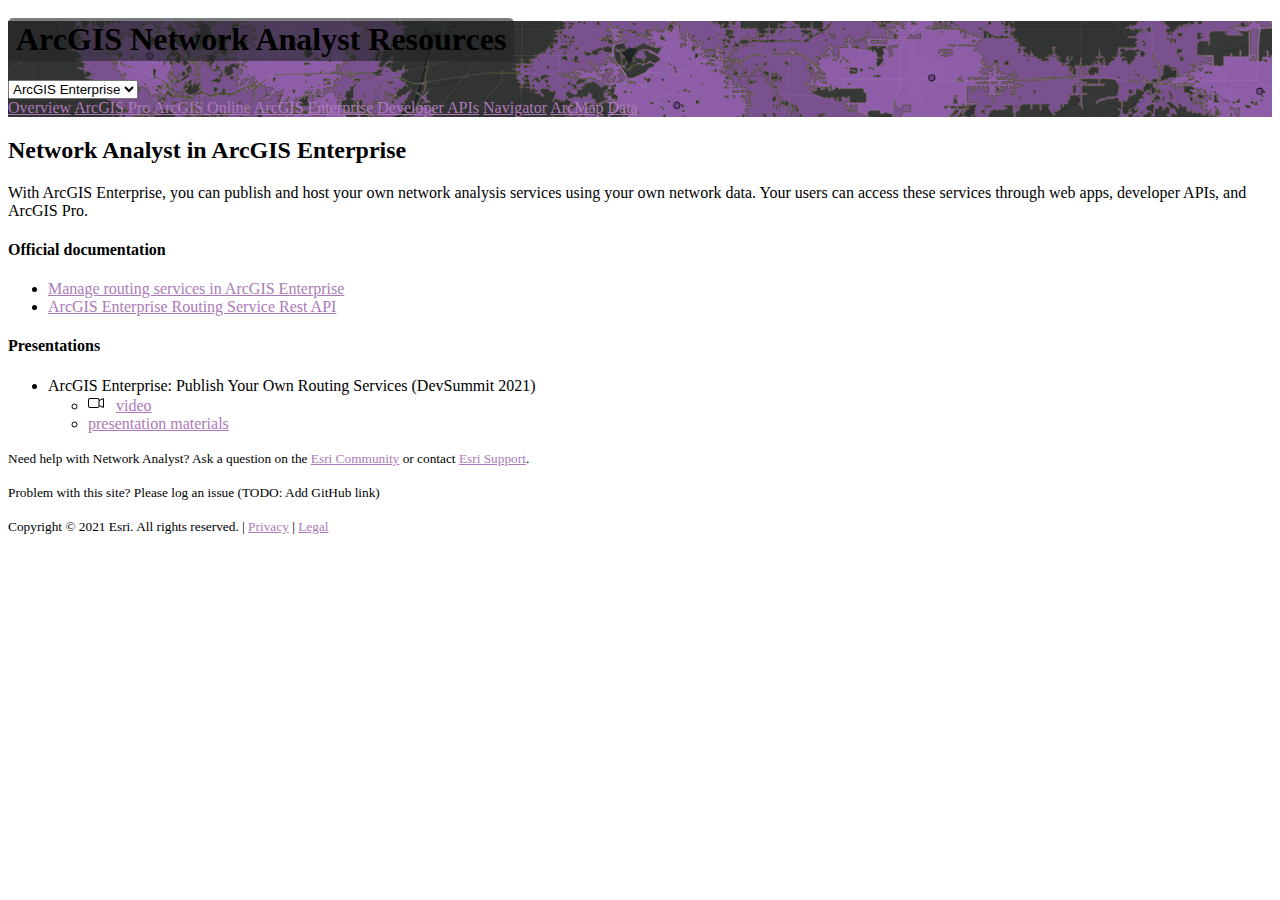
==== docs/ArcGISEnterprise.html @ 551164ad "Add NA Resources website pages" ====
<!-- Top part of the Network Analyst resources webpage, including navigation bar.-->
<!doctype html>
<!--[if lt IE 9]>  <html lang="en" class="ie lt-ie9 ie8"> <![endif]-->
<!--[if IE 9]>     <html lang="en" class="ie ie9"> <![endif]-->
<!--[if !IE]><!--> <html lang="en"> <!--<![endif]-->
  <head>
    <meta charset="utf-8">
    <meta content="IE=edge" http-equiv="X-UA-Compatible">
    <meta name="viewport" content="width=device-width, user-scalable=no">
    <title>ArcGIS Enterprise | ArcGIS Network Analyst</title>
    <link rel="shortcut icon" href="/img/favicon.ico">
    <!-- get calcite-web css from the cdn (use latest version) -->
    <link rel="stylesheet" href="https://s3-us-west-1.amazonaws.com/patterns.esri.com/files/calcite-web/1.0.0-rc.7/css/calcite-web.min.css">
    <link rel="stylesheet" type="text/css" href="style.css">
    <!--[if lt IE 9]>
      <script src="/assets/javascripts/libs/selectivizr.js"></script>
      <script src="/assets/javascripts/libs/html5shiv.js"></script>
    <![endif]-->
  </head>
  <body>
    <div class="wrapper trailer-1">

      <header class="sub-nav"  id="subnav">
        <div class="grid-container">
          <div class="column-24">
            <h1 class="sub-nav-title text-white"><span class="banner-title">ArcGIS Network Analyst Resources</span></h1>
            <select class="phone-show select-full trailer-half js-select-nav">
<option value="./index.html">Overview</option>
<option value="./ArcGISPro.html">ArcGIS Pro</option>
<option value="./ArcGISOnline.html">ArcGIS Online</option>
<option value="./ArcGISEnterprise.html" selected>ArcGIS Enterprise</option>
<option value="./DeveloperAPIs.html">Developer APIs</option>
<option value="./Navigator.html">Navigator</option>
<option value="./ArcMap.html">ArcMap</option>
<option value="./Data.html">Data</option>

      </select>
      <nav class="sub-nav-list phone-hide" aria-labelledby="subnav">
<a class="sub-nav-link" href="./index.html">Overview</a>
<a class="sub-nav-link" href="./ArcGISPro.html">ArcGIS Pro</a>
<a class="sub-nav-link" href="./ArcGISOnline.html">ArcGIS Online</a>
<a class="sub-nav-link is-active" href="./ArcGISEnterprise.html">ArcGIS Enterprise</a>
<a class="sub-nav-link" href="./DeveloperAPIs.html">Developer APIs</a>
<a class="sub-nav-link" href="./Navigator.html">Navigator</a>
<a class="sub-nav-link" href="./ArcMap.html">ArcMap</a>
<a class="sub-nav-link" href="./Data.html">Data</a>

      </nav>
          </div>
        </div>
      </header>
  <div class="grid-container leader-2">

  <!-- main content - ArcGIS Enterprise -->
  <div class="column-22 pre-1 post-1">

    <h2 class="leader-1">Network Analyst in ArcGIS Enterprise</h2>

    <p>With ArcGIS Enterprise, you can publish and host your own network analysis services using your own
      network data. Your users can access these services through web apps, developer APIs, and ArcGIS Pro.
    </p>

    <h4>Official documentation</h4>
    <ul>
      <li>
        <!--Documentation icon--><span class="icon-ui-documentation" aria-label="Documentation"></span>
        <a href="https://enterprise.arcgis.com/en/server/latest/publish-services/windows/what-is-a-routing-service.htm" rel="noopener" target="_blank">
          Manage routing services in ArcGIS Enterprise</a></li>
      <li>
        <!--Documentation icon--><span class="icon-ui-documentation" aria-label="Documentation"></span>
        <a href="https://developers.arcgis.com/rest/services-reference/an-overview-of-routing-services.htm" rel="noopener" target="_blank">
          ArcGIS Enterprise Routing Service Rest API</a></li>
    </ul>

    <h4>Presentations</h4>
    <ul>
      <li>
        ArcGIS Enterprise: Publish Your Own Routing Services (DevSummit 2021)
        <ul>
          <li>
            <!--video icon--><svg xmlns="http://www.w3.org/2000/svg" width="16" height="16" fill="currentColor" class="bi bi-camera-video" viewBox="0 0 16 16" aria-label="Video"><path fill-rule="evenodd" d="M0 5a2 2 0 0 1 2-2h7.5a2 2 0 0 1 1.983 1.738l3.11-1.382A1 1 0 0 1 16 4.269v7.462a1 1 0 0 1-1.406.913l-3.111-1.382A2 2 0 0 1 9.5 13H2a2 2 0 0 1-2-2V5zm11.5 5.175 3.5 1.556V4.269l-3.5 1.556v4.35zM2 4a1 1 0 0 0-1 1v6a1 1 0 0 0 1 1h7.5a1 1 0 0 0 1-1V5a1 1 0 0 0-1-1H2z"/></svg>
            <a href="https://youtu.be/mK9WxpaXAhU" target="_blank" rel="noopener">
            video</a>
          </li>
          <li>
            <!--Download icon--><span class="icon-ui-download" aria-label="Download"></span>
            <a href="http://esriurl.com/ds21rs" target="_blank" rel="noopener">presentation materials</a>
          </li>
        </ul>
      </li>
    </ul>

  </div>
<!-- Bottom content common to all pages-->
</div>
</div> <!-- close main section wrapper -->

    <footer class="footer">
      <div class="grid-container">
        <div class="column-24">
          <!-- AddToAny BEGIN -->
          <div class="a2a_kit a2a_default_style">
            <a class="a2a_dd" href="https://www.addtoany.com/share"></a>
            <a class="a2a_button_twitter"></a>
            <a class="a2a_button_facebook"></a>
            <a class="a2a_button_email"></a>
            <a class="a2a_button_whatsapp"></a>
            <a class="a2a_button_sms"></a>
            <a class="a2a_button_copy_link"></a>
          </div>
          <!-- AddToAny END -->
          <p class="leader-1"><small>Need help with Network Analyst?
            Ask a question on the
            <a href="https://community.esri.com/t5/arcgis-network-analyst/ct-p/arcgis-network-analyst" rel="noopener" target="_blank">
              Esri Community</a> or contact
              <a href=https://support.esri.com/ rel="noopener" target="_blank">
              Esri Support</a>.
            </small></p>
          <p class="leader-1"><small>Problem with this site?
            Please log an issue (TODO: Add GitHub link)</small></p>
          <div class="esri-logo"></div>
          <p><small>Copyright © 2021 Esri. All rights reserved. | <a href="http://www.esri.com/legal/privacy">Privacy</a> | <a href="http://www.esri.com/legal">Legal</a></small></p>
        </div>
      </div>
    </footer>

<!-- get calcite-web js from the cdn (use latest version) -->
<script src="https://s3-us-west-1.amazonaws.com/patterns.esri.com/files/calcite-web/1.0.0-rc.7/js/calcite-web.min.js"></script>

<!-- interactive patterns need to be initialized -->
<script>
   calcite.init()
</script>

</body>
</html>
---- docs/style.css ----
.banner-title {
    background:rgba(34, 36, 38, 0.6);
    padding-left: .25em;
    padding-right: .25em;
    padding-top: .1em;
    padding-bottom: .1em;
    border-radius: 5px;
}

.top-nav-link.is-active {
    border-bottom-color: #7c618b;
}
.top-nav-link:hover, .top-nav-link:focus {
    color: #7c618b;
    border-bottom-color: #7c618b;
}

.sub-nav {
    background: url(./images/Banner.png) no-repeat center;
    background-size: cover;
}

a {
    color: #ac7ab8;
}
a:hover {
    color: #ac7ab8;
}

.btn {
    background-color: #7c618b;
    border: none;
}
.btn:hover {
    background-color: #ac7ab8;
}

svg {
    padding-right: 6pt
}
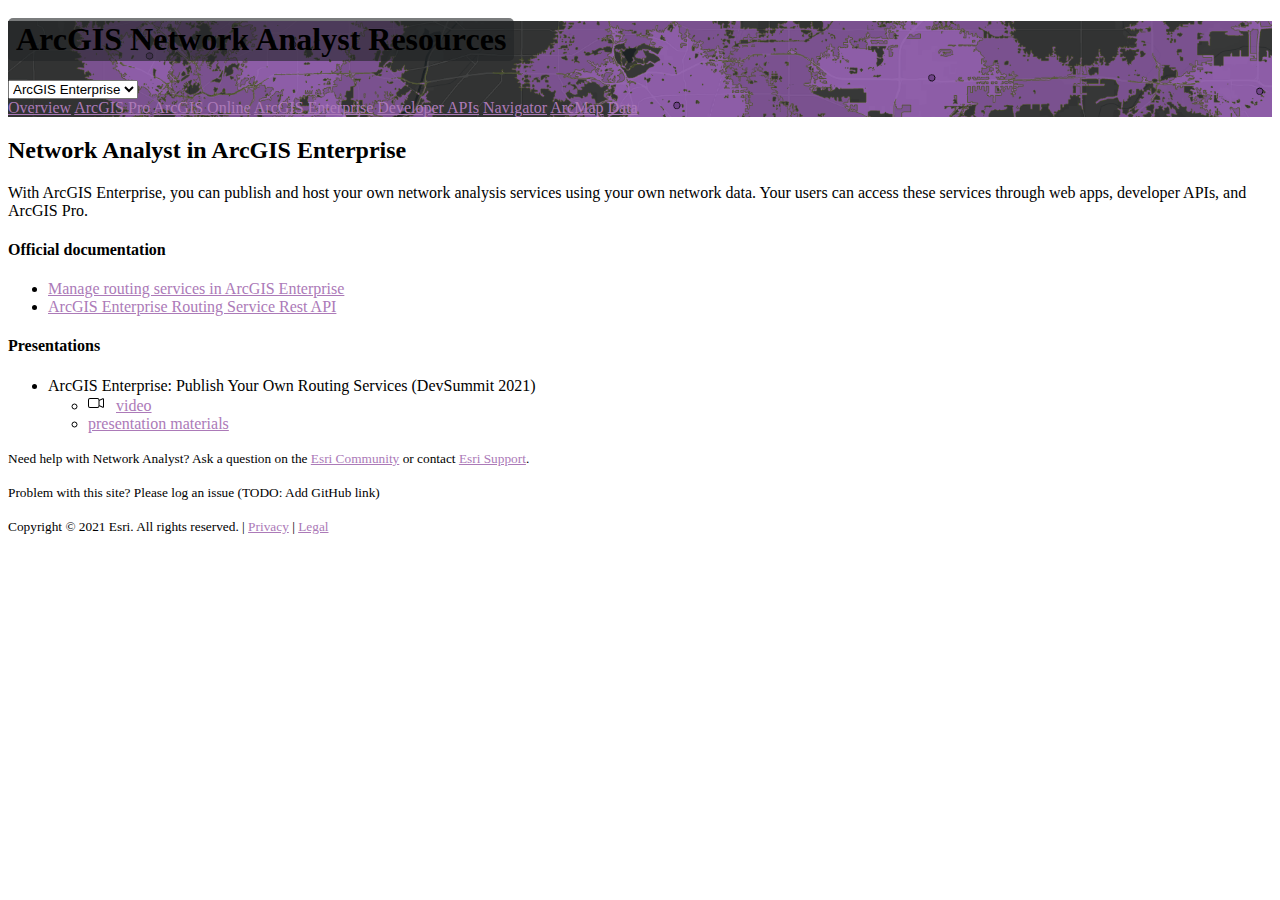
==== commit 2661a3d0: "Fix link quotes" ====
--- a/docs/ArcGISEnterprise.html
+++ b/docs/ArcGISEnterprise.html
@@ -113,7 +113,7 @@
             Ask a question on the
             <a href="https://community.esri.com/t5/arcgis-network-analyst/ct-p/arcgis-network-analyst" rel="noopener" target="_blank">
               Esri Community</a> or contact
-              <a href=https://support.esri.com/ rel="noopener" target="_blank">
+              <a href="https://support.esri.com/" rel="noopener" target="_blank">
               Esri Support</a>.
             </small></p>
           <p class="leader-1"><small>Problem with this site?
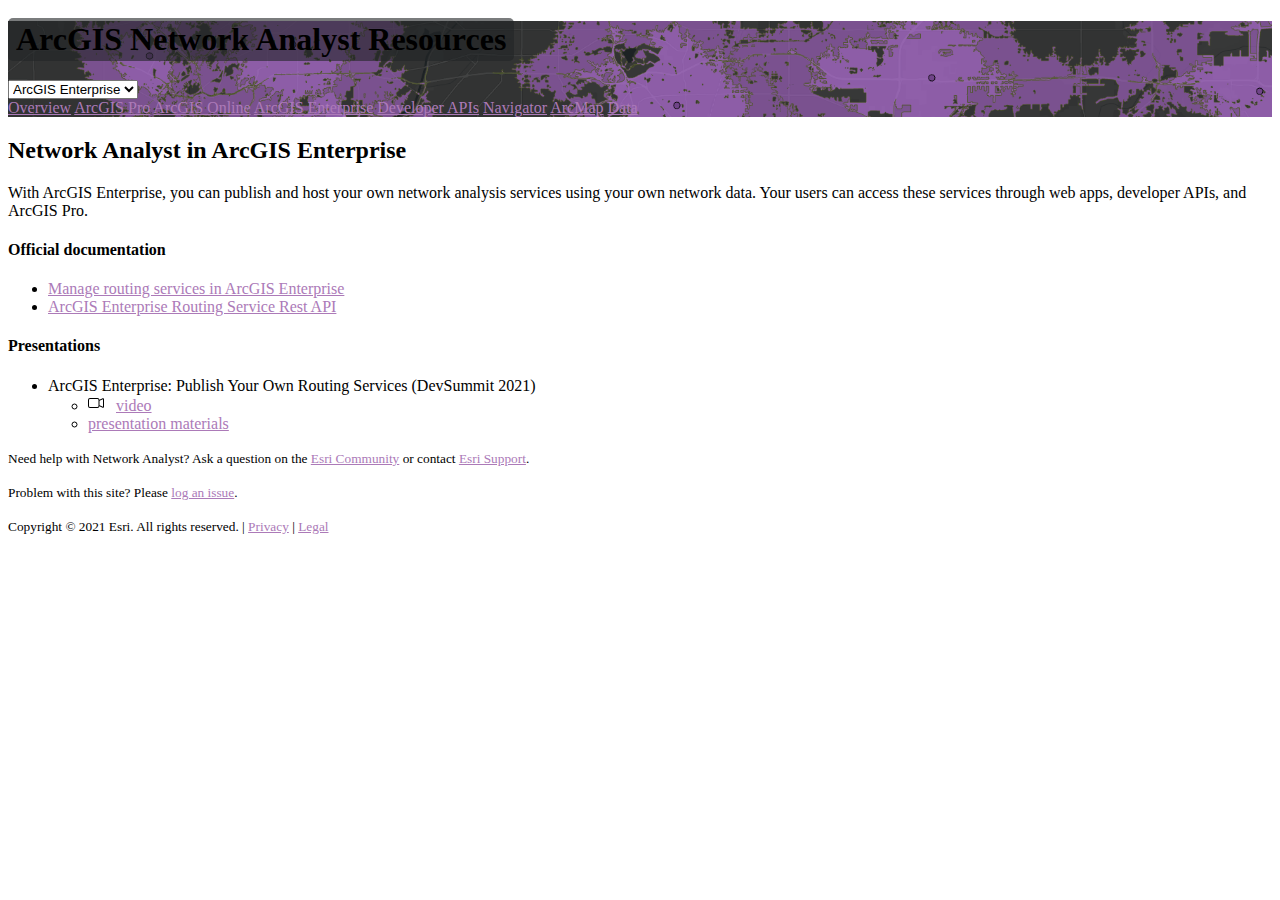
==== commit 62212be8: "Update issue link" ====
--- a/docs/ArcGISEnterprise.html
+++ b/docs/ArcGISEnterprise.html
@@ -116,8 +116,9 @@
               <a href="https://support.esri.com/" rel="noopener" target="_blank">
               Esri Support</a>.
             </small></p>
-          <p class="leader-1"><small>Problem with this site?
-            Please log an issue (TODO: Add GitHub link)</small></p>
+          <p class="leader-1"><small>Problem with this site? Please
+            <a href="https://github.com/Esri/network-analyst-resources/issues" rel="noopener" target="_blank">
+            log an issue</a>.</small></p>
           <div class="esri-logo"></div>
           <p><small>Copyright © 2021 Esri. All rights reserved. | <a href="http://www.esri.com/legal/privacy">Privacy</a> | <a href="http://www.esri.com/legal">Legal</a></small></p>
         </div>
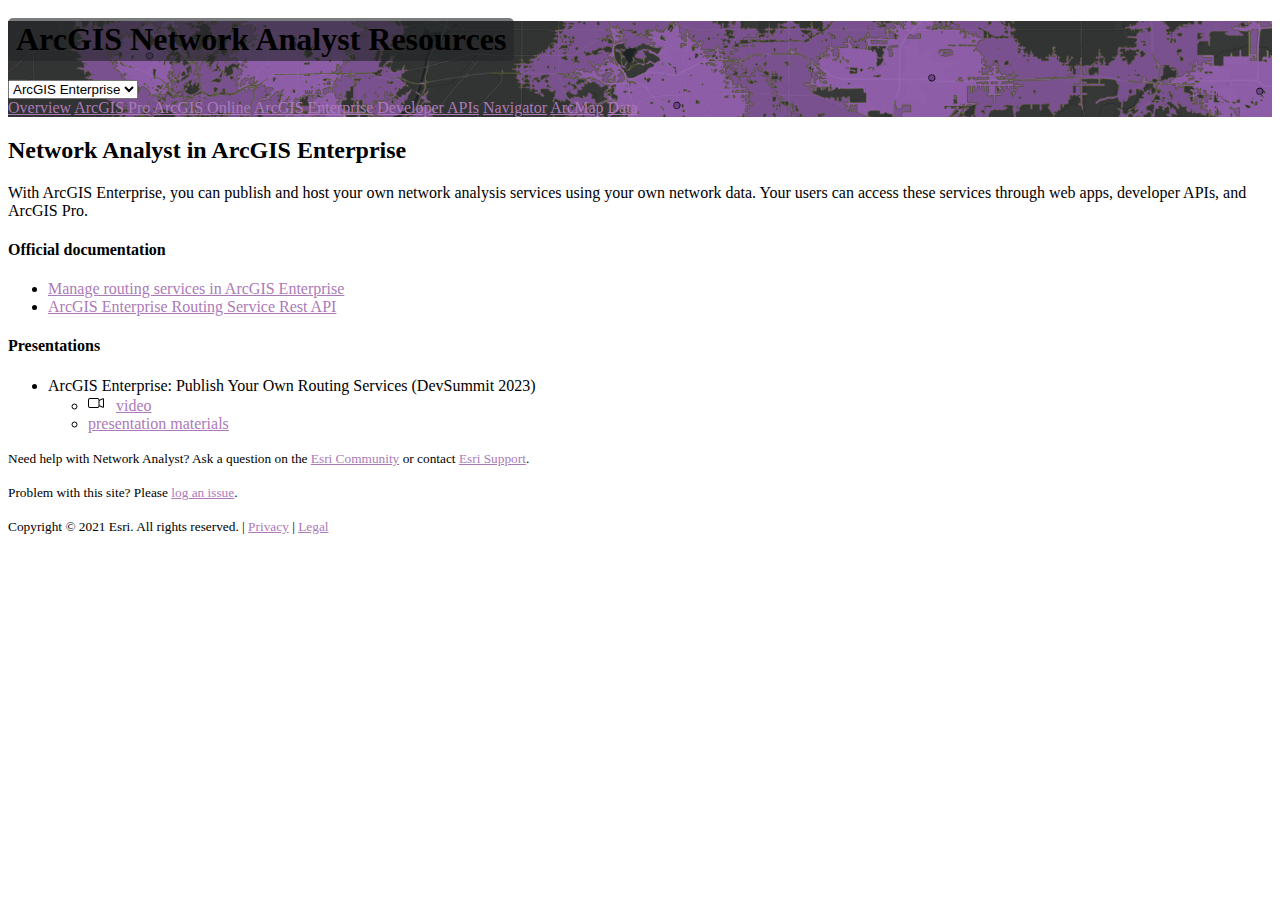
==== commit 745d5287: "Update presentation links to the latest version" ====
--- a/docs/ArcGISEnterprise.html
+++ b/docs/ArcGISEnterprise.html
@@ -75,16 +75,16 @@
     <h4>Presentations</h4>
     <ul>
       <li>
-        ArcGIS Enterprise: Publish Your Own Routing Services (DevSummit 2021)
+        ArcGIS Enterprise: Publish Your Own Routing Services (DevSummit 2023)
         <ul>
           <li>
             <!--video icon--><svg xmlns="http://www.w3.org/2000/svg" width="16" height="16" fill="currentColor" class="bi bi-camera-video" viewBox="0 0 16 16" aria-label="Video"><path fill-rule="evenodd" d="M0 5a2 2 0 0 1 2-2h7.5a2 2 0 0 1 1.983 1.738l3.11-1.382A1 1 0 0 1 16 4.269v7.462a1 1 0 0 1-1.406.913l-3.111-1.382A2 2 0 0 1 9.5 13H2a2 2 0 0 1-2-2V5zm11.5 5.175 3.5 1.556V4.269l-3.5 1.556v4.35zM2 4a1 1 0 0 0-1 1v6a1 1 0 0 0 1 1h7.5a1 1 0 0 0 1-1V5a1 1 0 0 0-1-1H2z"/></svg>
-            <a href="https://youtu.be/mK9WxpaXAhU" target="_blank" rel="noopener">
+            <a href="https://mediaspace.esri.com/media/t/1_jclq0r6f/292702072" target="_blank" rel="noopener">
             video</a>
           </li>
           <li>
             <!--Download icon--><span class="icon-ui-download" aria-label="Download"></span>
-            <a href="http://esriurl.com/ds21rs" target="_blank" rel="noopener">presentation materials</a>
+            <a href="https://esriurl.com/ds23rs" target="_blank" rel="noopener">presentation materials</a>
           </li>
         </ul>
       </li>
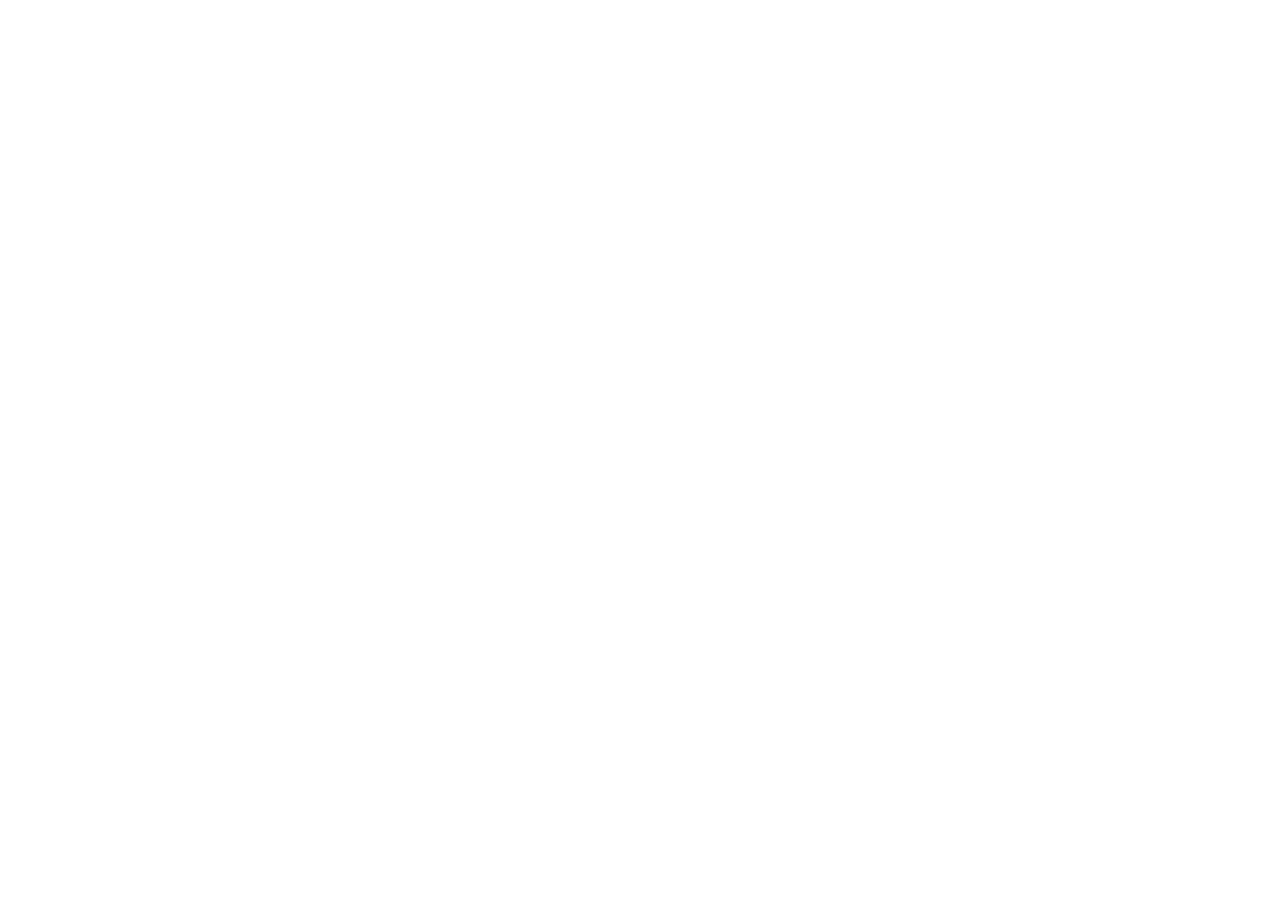
==== commit 6622712e: "Retire site and replace pages with redirects" ====
--- a/docs/ArcGISEnterprise.html
+++ b/docs/ArcGISEnterprise.html
@@ -1,137 +1,9 @@
-<!-- Top part of the Network Analyst resources webpage, including navigation bar.-->
-<!doctype html>
-<!--[if lt IE 9]>  <html lang="en" class="ie lt-ie9 ie8"> <![endif]-->
-<!--[if IE 9]>     <html lang="en" class="ie ie9"> <![endif]-->
-<!--[if !IE]><!--> <html lang="en"> <!--<![endif]-->
+<!DOCTYPE html>
+<html>
   <head>
-    <meta charset="utf-8">
-    <meta content="IE=edge" http-equiv="X-UA-Compatible">
-    <meta name="viewport" content="width=device-width, user-scalable=no">
-    <title>ArcGIS Enterprise | ArcGIS Network Analyst</title>
-    <link rel="shortcut icon" href="/img/favicon.ico">
-    <!-- get calcite-web css from the cdn (use latest version) -->
-    <link rel="stylesheet" href="https://s3-us-west-1.amazonaws.com/patterns.esri.com/files/calcite-web/1.0.0-rc.7/css/calcite-web.min.css">
-    <link rel="stylesheet" type="text/css" href="style.css">
-    <!--[if lt IE 9]>
-      <script src="/assets/javascripts/libs/selectivizr.js"></script>
-      <script src="/assets/javascripts/libs/html5shiv.js"></script>
-    <![endif]-->
+    <meta http-equiv="refresh" content="0; url='https://pro.arcgis.com/en/pro-app/latest/help/analysis/networks/what-is-network-analyst-.htm'" />
   </head>
   <body>
-    <div class="wrapper trailer-1">
-
-      <header class="sub-nav"  id="subnav">
-        <div class="grid-container">
-          <div class="column-24">
-            <h1 class="sub-nav-title text-white"><span class="banner-title">ArcGIS Network Analyst Resources</span></h1>
-            <select class="phone-show select-full trailer-half js-select-nav">
-<option value="./index.html">Overview</option>
-<option value="./ArcGISPro.html">ArcGIS Pro</option>
-<option value="./ArcGISOnline.html">ArcGIS Online</option>
-<option value="./ArcGISEnterprise.html" selected>ArcGIS Enterprise</option>
-<option value="./DeveloperAPIs.html">Developer APIs</option>
-<option value="./Navigator.html">Navigator</option>
-<option value="./ArcMap.html">ArcMap</option>
-<option value="./Data.html">Data</option>
-
-      </select>
-      <nav class="sub-nav-list phone-hide" aria-labelledby="subnav">
-<a class="sub-nav-link" href="./index.html">Overview</a>
-<a class="sub-nav-link" href="./ArcGISPro.html">ArcGIS Pro</a>
-<a class="sub-nav-link" href="./ArcGISOnline.html">ArcGIS Online</a>
-<a class="sub-nav-link is-active" href="./ArcGISEnterprise.html">ArcGIS Enterprise</a>
-<a class="sub-nav-link" href="./DeveloperAPIs.html">Developer APIs</a>
-<a class="sub-nav-link" href="./Navigator.html">Navigator</a>
-<a class="sub-nav-link" href="./ArcMap.html">ArcMap</a>
-<a class="sub-nav-link" href="./Data.html">Data</a>
-
-      </nav>
-          </div>
-        </div>
-      </header>
-  <div class="grid-container leader-2">
-
-  <!-- main content - ArcGIS Enterprise -->
-  <div class="column-22 pre-1 post-1">
-
-    <h2 class="leader-1">Network Analyst in ArcGIS Enterprise</h2>
-
-    <p>With ArcGIS Enterprise, you can publish and host your own network analysis services using your own
-      network data. Your users can access these services through web apps, developer APIs, and ArcGIS Pro.
-    </p>
-
-    <h4>Official documentation</h4>
-    <ul>
-      <li>
-        <!--Documentation icon--><span class="icon-ui-documentation" aria-label="Documentation"></span>
-        <a href="https://enterprise.arcgis.com/en/server/latest/publish-services/windows/what-is-a-routing-service.htm" rel="noopener" target="_blank">
-          Manage routing services in ArcGIS Enterprise</a></li>
-      <li>
-        <!--Documentation icon--><span class="icon-ui-documentation" aria-label="Documentation"></span>
-        <a href="https://developers.arcgis.com/rest/services-reference/an-overview-of-routing-services.htm" rel="noopener" target="_blank">
-          ArcGIS Enterprise Routing Service Rest API</a></li>
-    </ul>
-
-    <h4>Presentations</h4>
-    <ul>
-      <li>
-        ArcGIS Enterprise: Publish Your Own Routing Services (DevSummit 2023)
-        <ul>
-          <li>
-            <!--video icon--><svg xmlns="http://www.w3.org/2000/svg" width="16" height="16" fill="currentColor" class="bi bi-camera-video" viewBox="0 0 16 16" aria-label="Video"><path fill-rule="evenodd" d="M0 5a2 2 0 0 1 2-2h7.5a2 2 0 0 1 1.983 1.738l3.11-1.382A1 1 0 0 1 16 4.269v7.462a1 1 0 0 1-1.406.913l-3.111-1.382A2 2 0 0 1 9.5 13H2a2 2 0 0 1-2-2V5zm11.5 5.175 3.5 1.556V4.269l-3.5 1.556v4.35zM2 4a1 1 0 0 0-1 1v6a1 1 0 0 0 1 1h7.5a1 1 0 0 0 1-1V5a1 1 0 0 0-1-1H2z"/></svg>
-            <a href="https://mediaspace.esri.com/media/t/1_jclq0r6f/292702072" target="_blank" rel="noopener">
-            video</a>
-          </li>
-          <li>
-            <!--Download icon--><span class="icon-ui-download" aria-label="Download"></span>
-            <a href="https://esriurl.com/ds23rs" target="_blank" rel="noopener">presentation materials</a>
-          </li>
-        </ul>
-      </li>
-    </ul>
-
-  </div>
-<!-- Bottom content common to all pages-->
-</div>
-</div> <!-- close main section wrapper -->
-
-    <footer class="footer">
-      <div class="grid-container">
-        <div class="column-24">
-          <!-- AddToAny BEGIN -->
-          <div class="a2a_kit a2a_default_style">
-            <a class="a2a_dd" href="https://www.addtoany.com/share"></a>
-            <a class="a2a_button_twitter"></a>
-            <a class="a2a_button_facebook"></a>
-            <a class="a2a_button_email"></a>
-            <a class="a2a_button_whatsapp"></a>
-            <a class="a2a_button_sms"></a>
-            <a class="a2a_button_copy_link"></a>
-          </div>
-          <!-- AddToAny END -->
-          <p class="leader-1"><small>Need help with Network Analyst?
-            Ask a question on the
-            <a href="https://community.esri.com/t5/arcgis-network-analyst/ct-p/arcgis-network-analyst" rel="noopener" target="_blank">
-              Esri Community</a> or contact
-              <a href="https://support.esri.com/" rel="noopener" target="_blank">
-              Esri Support</a>.
-            </small></p>
-          <p class="leader-1"><small>Problem with this site? Please
-            <a href="https://github.com/Esri/network-analyst-resources/issues" rel="noopener" target="_blank">
-            log an issue</a>.</small></p>
-          <div class="esri-logo"></div>
-          <p><small>Copyright © 2021 Esri. All rights reserved. | <a href="http://www.esri.com/legal/privacy">Privacy</a> | <a href="http://www.esri.com/legal">Legal</a></small></p>
-        </div>
-      </div>
-    </footer>
-
-<!-- get calcite-web js from the cdn (use latest version) -->
-<script src="https://s3-us-west-1.amazonaws.com/patterns.esri.com/files/calcite-web/1.0.0-rc.7/js/calcite-web.min.js"></script>
-
-<!-- interactive patterns need to be initialized -->
-<script>
-   calcite.init()
-</script>
-
-</body>
+    <p>This site has been removed.  You will be redirected soon.</p>
+  </body>
 </html>